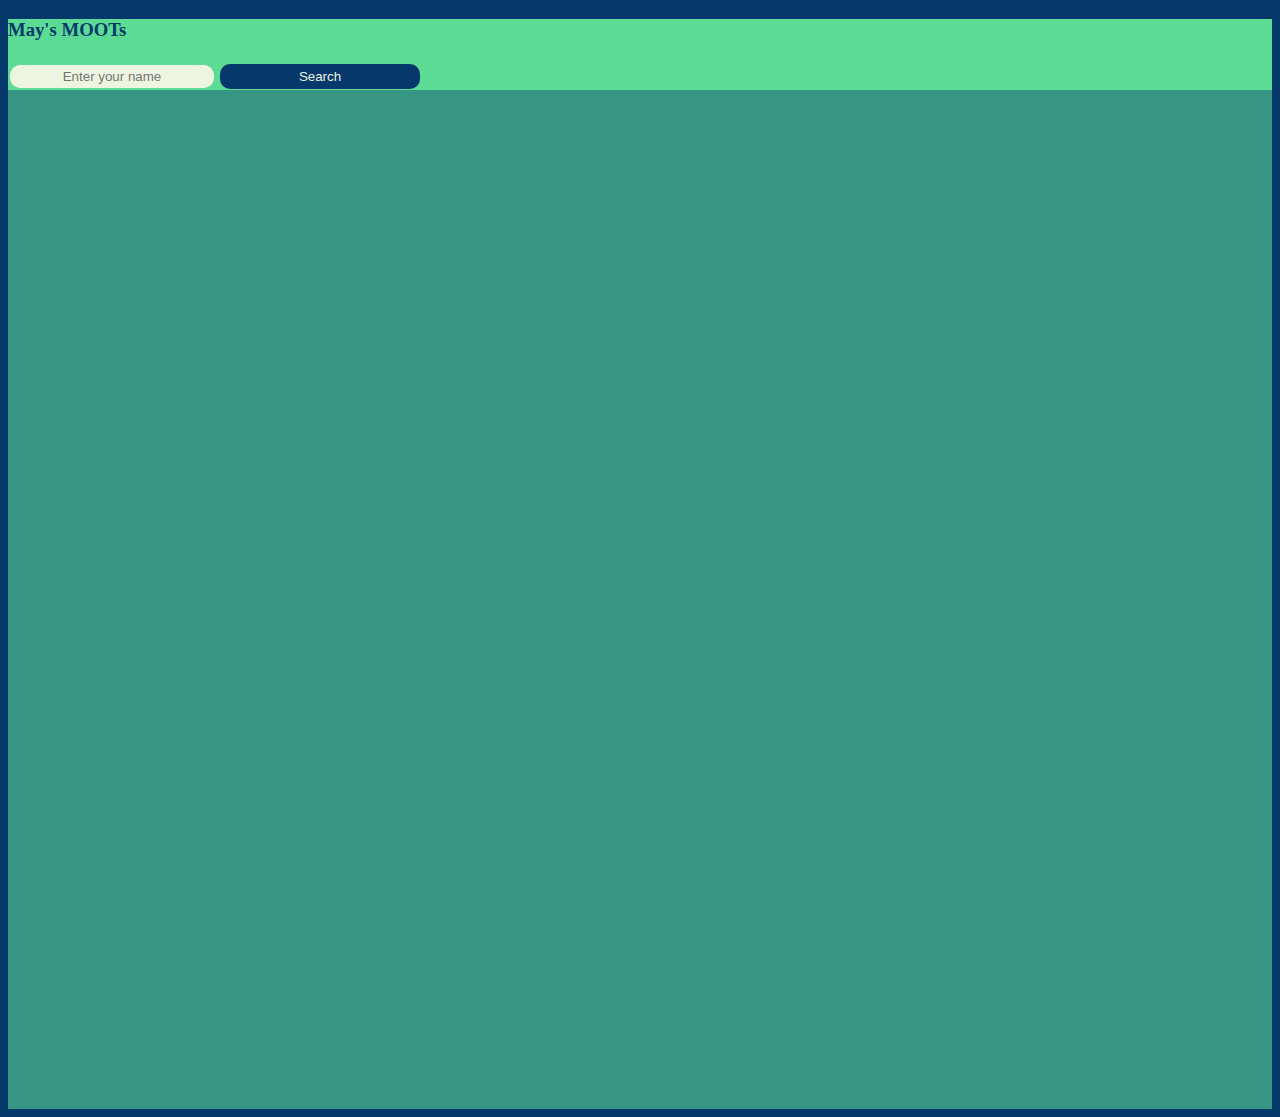
==== index.html @ f7763b43 "Version 1 of May's MOOTs" ====
<!DOCTYPE html>
<html lang="en">

<head>
    <meta charset="UTF-8">
    <meta name="viewport" content="width=device-width, initial-scale=1.0">
    <title>TWITTER MOOTS</title>
    <link href="https://cdn.jsdelivr.net/npm/bootstrap@5.3.2/dist/css/bootstrap.min.css" rel="stylesheet"
        integrity="sha384-T3c6CoIi6uLrA9TneNEoa7RxnatzjcDSCmG1MXxSR1GAsXEV/Dwwykc2MPK8M2HN" crossorigin="anonymous">
    <link rel="stylesheet" href="style.css">
</head>

<body>
    <div class="container-fluid my-5 py-5 px-4 bg-primary">
        <div class="card d-flex justify-content-center align-items-center border my-5 p-4">
            <h3 class="p-2">May's MOOTs</h3>
            <input type="text" class="inputs shadow" placeholder="Enter your name" id="moot_nm">
            <button class="button px-5 shadow" onclick="search_moots()"> Search
            </button>
        </div>

        <div class="useroutput" id="useroutput">
            <!-- <video src="videos/laughingMonkey.webm"></video>
            <video src="videos/You_Monkey.mp4"></video> -->
        </div>
    </div>

   

    <script src="app.js"></script>
</body>

</html>
---- style.css ----
.card{
    background-color: #5CDB95 !important;
    
}

body{
    background-color: #05386B;
}

.container-fluid{
 background-color: #379683 !important;
 color: #EDF5E1 !important;
 height: 1090px !important;
}

h3{
    color: #05386B;
}

.inputs{
    background-color: #EDF5E1;
    margin: 2px;
    padding: 4px 2px;
    width: 200px;
    text-align: center;
    border: none;
    border-radius: 10px;
    color: #05386B important;
}

.button{
    width: 200px;
    margin-top: 5px;
    background-color: #05386B;
    color: #EDF5E1;
    padding: 5px 2px;
    border: none;
    border-radius: 10px;
}

video{
    width: 230px;
    padding: 5px;
}

.video_div{
    /* padding: 5px; */
    margin: auto;
    /* background-color: black; */
    /* width: 200px;
    height: 600px; */
}

.useroutput{
    text-align: center;
    
}
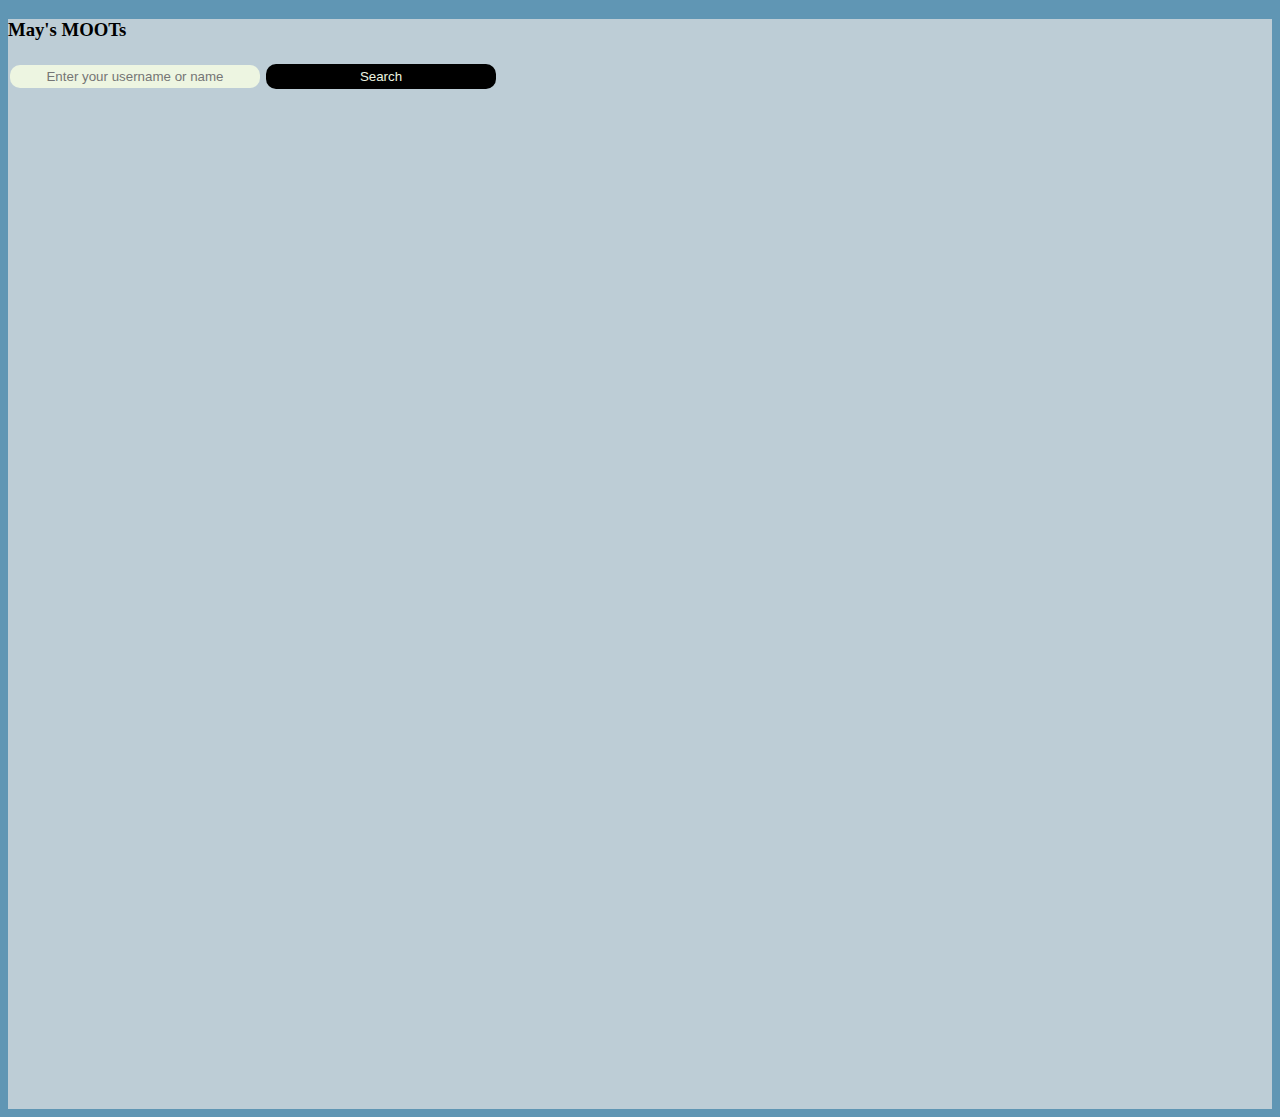
==== commit c757c0ca: "Version 3 Added all the close moots" ====
--- a/index.html
+++ b/index.html
@@ -14,7 +14,7 @@
     <div class="container-fluid my-5 py-5 px-4 bg-primary">
         <div class="card d-flex justify-content-center align-items-center border my-5 p-4">
             <h3 class="p-2">May's MOOTs</h3>
-            <input type="text" class="inputs shadow" placeholder="Enter your name" id="moot_nm">
+            <input type="text" class="inputs shadow" placeholder="Enter your username or name" id="moot_nm">
             <button class="button px-5 shadow" onclick="search_moots()"> Search
             </button>
         </div>
--- a/style.css
+++ b/style.css
@@ -1,27 +1,27 @@
 .card{
-    background-color: #5CDB95 !important;
+    background-color: EEE9DA !important;
     
 }
 
 body{
-    background-color: #05386B;
+    background-color: #6096B4;
 }
 
 .container-fluid{
- background-color: #379683 !important;
- color: #EDF5E1 !important;
+ background-color: #BDCDD6 !important;
+ color: #adadad !important;
  height: 1090px !important;
 }
 
 h3{
-    color: #05386B;
+    color: black;
 }
 
 .inputs{
     background-color: #EDF5E1;
     margin: 2px;
-    padding: 4px 2px;
-    width: 200px;
+    padding: 4px 10px;
+    width: 230px;
     text-align: center;
     border: none;
     border-radius: 10px;
@@ -29,9 +29,9 @@
 }
 
 .button{
-    width: 200px;
+    width: 230px;
     margin-top: 5px;
-    background-color: #05386B;
+    background-color: black;
     color: #EDF5E1;
     padding: 5px 2px;
     border: none;
@@ -53,5 +53,11 @@
 
 .useroutput{
     text-align: center;
+    color: black;
     
+}
+
+video{
+    border-radius: 20px;
+    /* border: 3px solid black; */
 }